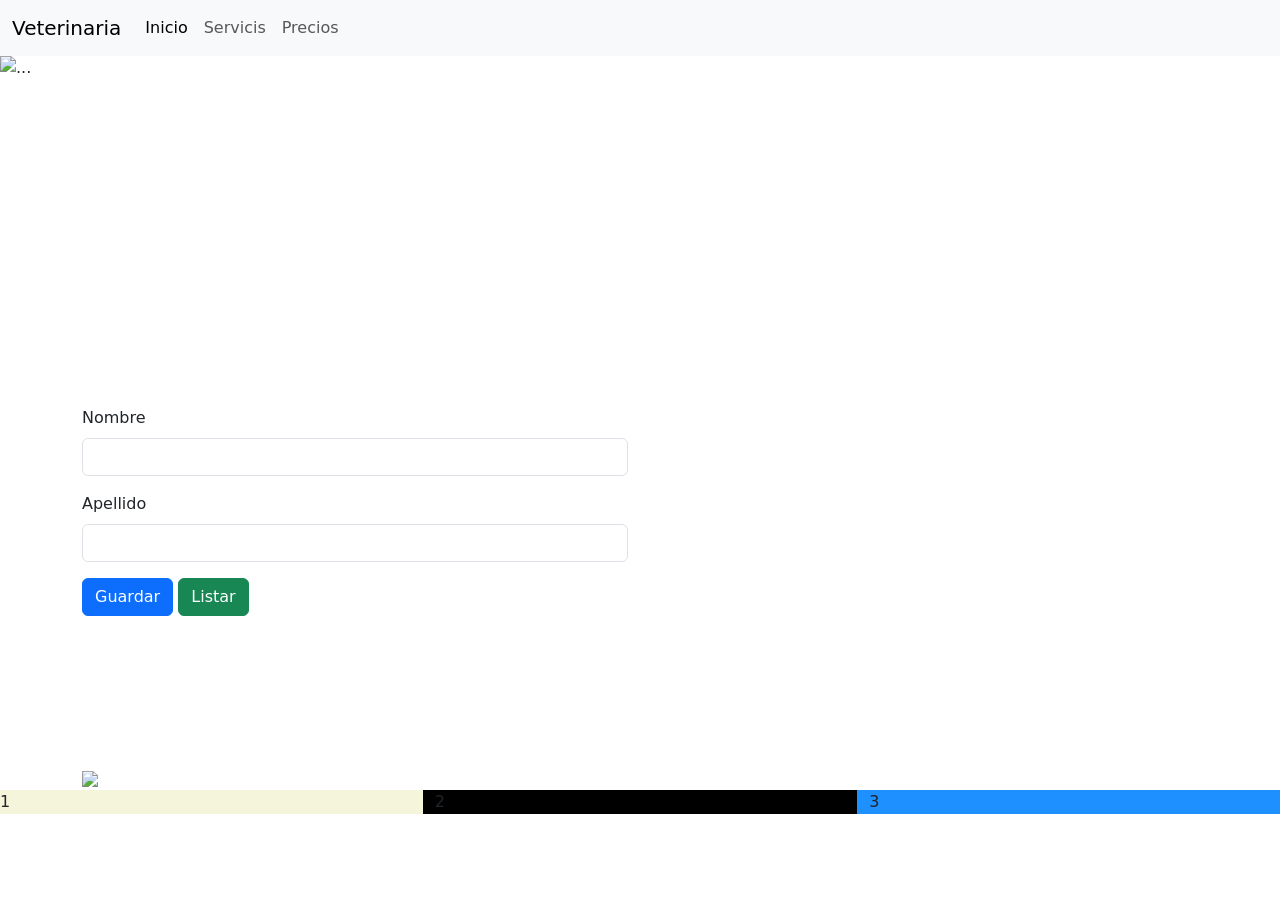
==== trabajofinal.html @ 70a2c70d "indexdb" ====
<!DOCTYPE html>
<html lang="en">
<head>
    <meta charset="UTF-8">
    <meta http-equiv="X-UA-Compatible" content="IE=edge">
    <meta name="viewport" content="width=device-width, initial-scale=1.0">
    <title>TRABAJO FINAL</title>
    <link rel="stylesheet" href="https://cdn.jsdelivr.net/npm/bootstrap@5.2.1/dist/css/bootstrap.min.css">
    <script src="https://cdn.jsdelivr.net/npm/bootstrap@5.2.1/dist/js/bootstrap.bundle.min.js"></script>
    <link rel="preconnect" href="https://fonts.googleapis.com">
    <link rel="preconnect" href="https://fonts.gstatic.com" crossorigin>
    <link href="https://fonts.googleapis.com/css2?family=Roboto:ital,wght@0,100;0,300;1,400&display=swap" rel="stylesheet">
    <style>
        .carousel img{
            height: 350px;
        }
    </style>
    <script src="indexdb.js"></script>
</head>
<body>
    <div class="">
            <!-- barra de navegacion -->
        <nav class="navbar navbar-expand-lg bg-light">
            <div class="container-fluid">
            <a class="navbar-brand" href="#">Veterinaria</a>
            <button class="navbar-toggler" type="button" data-bs-toggle="collapse" data-bs-target="#navbarNav" aria-controls="navbarNav" aria-expanded="false" aria-label="Toggle navigation">
                <span class="navbar-toggler-icon"></span>
            </button>
            <div class="collapse navbar-collapse" id="navbarNav">
                <ul class="navbar-nav">
                <li class="nav-item">
                    <a class="nav-link active" aria-current="page" href="#">Inicio</a>
                </li>
                <li class="nav-item">
                    <a class="nav-link" href="#">Servicis</a>
                </li>
                <li class="nav-item">
                    <a class="nav-link" href="#">Precios</a>
                </li>
                </ul>
            </div>
            </div>
        </nav>
        <!--FIN barra de navegacion -->

        <!-- slider -->
        <div id="carouselExampleIndicators" class="carousel slide" data-bs-ride="true">
            <div class="carousel-indicators">
            <button type="button" data-bs-target="#carouselExampleIndicators" data-bs-slide-to="0" class="active" aria-current="true" aria-label="Slide 1"></button>
            <button type="button" data-bs-target="#carouselExampleIndicators" data-bs-slide-to="1" aria-label="Slide 2"></button>
            <button type="button" data-bs-target="#carouselExampleIndicators" data-bs-slide-to="2" aria-label="Slide 3"></button>
            </div>
            <div class="carousel-inner">
            <div class="carousel-item active">
                <img src="https://papelmatic.com/wp-content/uploads/2019/09/papelmatic-higiene-profesional-limpieza-desinfeccion-clinicas-veterinarias.jpg" class="d-block w-100" alt="...">
            </div>
            <div class="carousel-item">
                <img src="https://muchosnegociosrentables.com/wp-content/uploads/2018/06/como-crear-una-clinica-veterinaria.jpg" class="d-block w-100" alt="...">
            </div>
            <div class="carousel-item">
                <img src="https://www.promedco.com/images/NOTICIAS_2020/reducir-estres-de-mascotas-1.jpg" class="d-block w-100" alt="...">
            </div>
            </div>
            <button class="carousel-control-prev" type="button" data-bs-target="#carouselExampleIndicators" data-bs-slide="prev">
            <span class="carousel-control-prev-icon" aria-hidden="true"></span>
            <span class="visually-hidden">Previous</span>
            </button>
            <button class="carousel-control-next" type="button" data-bs-target="#carouselExampleIndicators" data-bs-slide="next">
            <span class="carousel-control-next-icon" aria-hidden="true"></span>
            <span class="visually-hidden">Next</span>
            </button>
        </div>
        <!--FIN slider -->

        <!-- contenido -->
        <div class="container">
            <section style="height: 360px;">
                <div class="row">
                    <div class="col-xs-12 col-md-6" >
                        <form>
                            <div class="mb-3">
                                <label for="nombre" class="form-label">Nombre</label>
                                <input type="text" class="form-control" id="nombre" >
                            </div>
                            <div class="mb-3">
                                <label for="apellido" class="form-label">Apellido</label>
                                <input type="text" class="form-control" id="apellido">
                            </div>
                            <button onclick="guardar()" type="button" class="btn btn-primary">Guardar</button>
                            <button onclick="listar()" type="button" class="btn btn-success">Listar</button>
                        </form>
                    </div>
                    <div class="col-xs-12 col-md-6" >
                        <ul class="list-group" id="mostrarLista">
                            <!-- <li class="list-group-item">An item</li>
                            <li class="list-group-item">A second item</li>
                            <li class="list-group-item">A third item</li>
                            <li class="list-group-item">A fourth item</li>
                            <li class="list-group-item">And a fifth one</li> -->
                        </ul>
                    </div>
                </div>
            </section>
            <section>
                <div class="col-12">
                    <img  width=200 src="https://st.depositphotos.com/1499637/4812/v/600/depositphotos_48129423-stock-illustration-veterinary-with-dog.jpg">

                </div>
            </section>
        </div>
        
        <!--FIN contenido -->

        <!-- pie de pagina -->
        <section>
            <div class="row">
                <div class="col-xs-12 col-md-4" style="background-color: beige;">
                        1
                </div>
                <div class="col-xs-12 col-md-4" style="background-color: black;">
                        2
                </div>
                <div class="col-xs-12 col-md-4" style="background-color: dodgerblue;">
                        3
                </div>
            </div>
        </section>
        <!-- FIN pie de pagina -->
    </div>
    
    <script>
        function guardar(){
            var persona = {
                id: Math.floor(100000 + Math.random() * 900000),
                nombre : document.getElementById('nombre').value,
                apellido: document.getElementById('apellido').value
            }
            var transaccion = db.transaction("persona", "readwrite");
            const objeto = transaccion.objectStore('persona');
            const cargarInfo = objeto.add(persona);
            console.log("cargar informacion",cargarInfo);
        }
        function listar(){
            var lista = document.getElementById("mostrarLista");
            console.log(lista);
            db = dbConnection.result;
            // lectura de tablas
            var transaccion = db.transaction("persona", "readonly");
            const objeto = transaccion.objectStore('persona');
            console.log(objeto);
            // iterar los elementos
            const cursor = objeto.openCursor();
            cursor.onsuccess = (e) =>{
                const c = e.target.result;
                if (c){
                    // insertando en el html de UL, se realizo algunas concatenaciones adicionales
                    lista.innerHTML += "<li class='list-group-item'>"+c.value['nombre']+"---"+c.value['apellido']+"<button onclick='eliminar("+c.value['id']+")' type='button' class='btn btn-danger'>Eliminar</button></li>"
                    c.continue();
                } else {
                    console.log("no tiene datos");
                }
            }
        }
        function eliminar(id){
            console.log(id);
            var transaccion = db.transaction("persona", "readwrite");
            const objeto = transaccion.objectStore('persona');
            // insertar en el objeto
            const eliminado = objeto.delete(id);
            eliminado.onsuccess = () => {
                listar();
            }
            eliminado.onerror = (error) => {
                console.log(error);
            }
        }
        function actualizar(id){
            
        }
    </script>

</body>
</html>
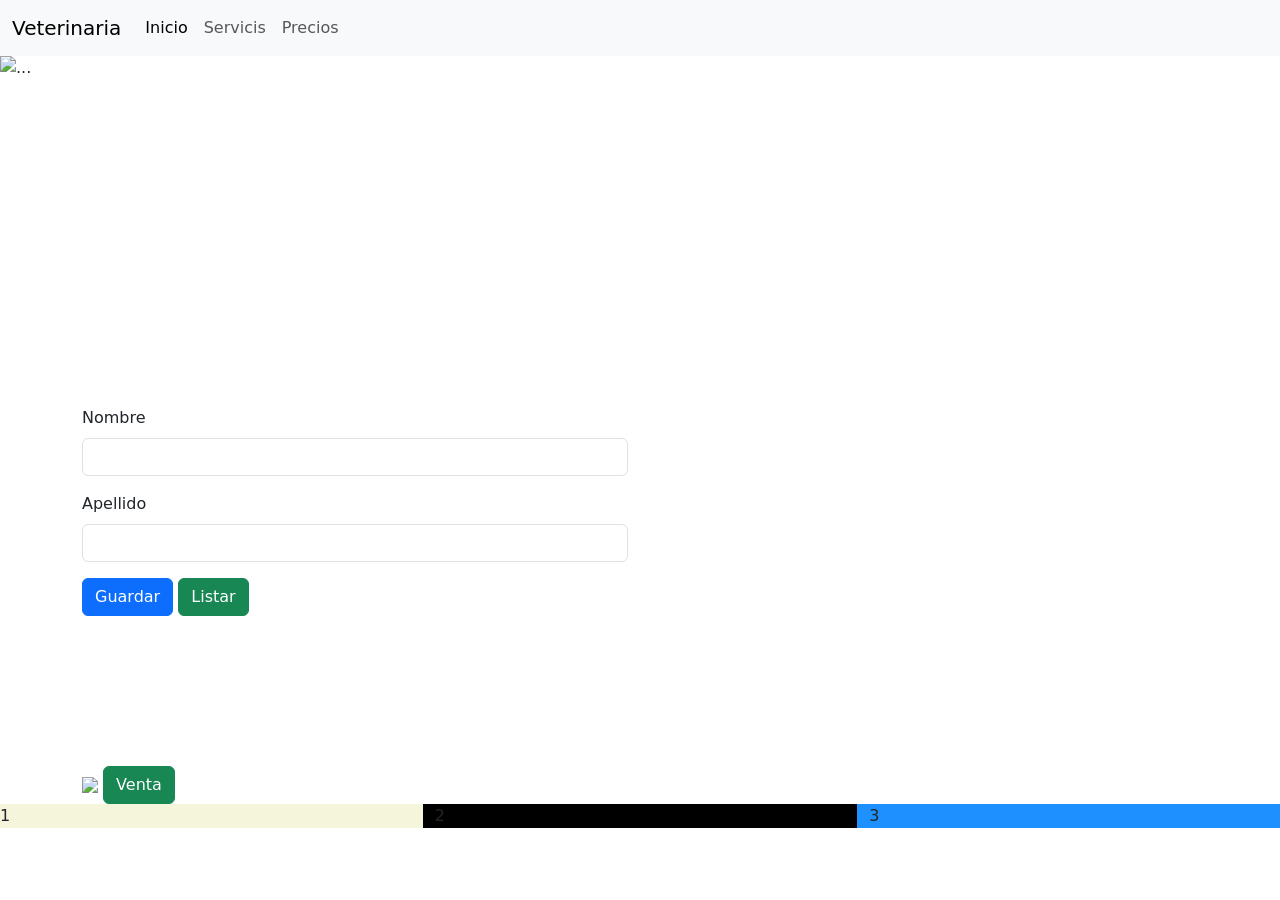
==== commit f9b99aec: "integracion de canvas html" ====
--- a/trabajofinal.html
+++ b/trabajofinal.html
@@ -104,7 +104,7 @@
             <section>
                 <div class="col-12">
                     <img  width=200 src="https://st.depositphotos.com/1499637/4812/v/600/depositphotos_48129423-stock-illustration-veterinary-with-dog.jpg">
-
+                    <button onclick="venta()" type="button" class="btn btn-success">Venta</button>
                 </div>
             </section>
         </div>
@@ -131,7 +131,7 @@
     <script>
         function guardar(){
             var persona = {
-                id: Math.floor(100000 + Math.random() * 900000),
+                idPersona: Math.floor(100000 + Math.random() * 900000),
                 nombre : document.getElementById('nombre').value,
                 apellido: document.getElementById('apellido').value
             }
@@ -177,6 +177,24 @@
         function actualizar(id){
             
         }
+        function venta(){
+            var transaccion = db.transaction("persona", "readwrite");
+            const objetoPersona = transaccion.objectStore('persona');
+            var person = objetoPersona.get(218128);
+            person.onsuccess = function (e){
+                console.log(e.target.result);
+                console.log(e.target.result['apellido']);
+            }
+            var venta = {
+                idVenta: Math.floor(100000 + Math.random() * 900000),
+                descripcion : document.getElementById('nombre').value,
+                idPersona: 218128
+            }
+            var transacVenta = db.transaction("venta", "readwrite");
+            const objetoVenta = transacVenta.objectStore('venta');
+            const cargarInfo = objetoVenta.add(venta);
+            console.log("cargar informacion",cargarInfo);
+        }
     </script>
 
 </body>
